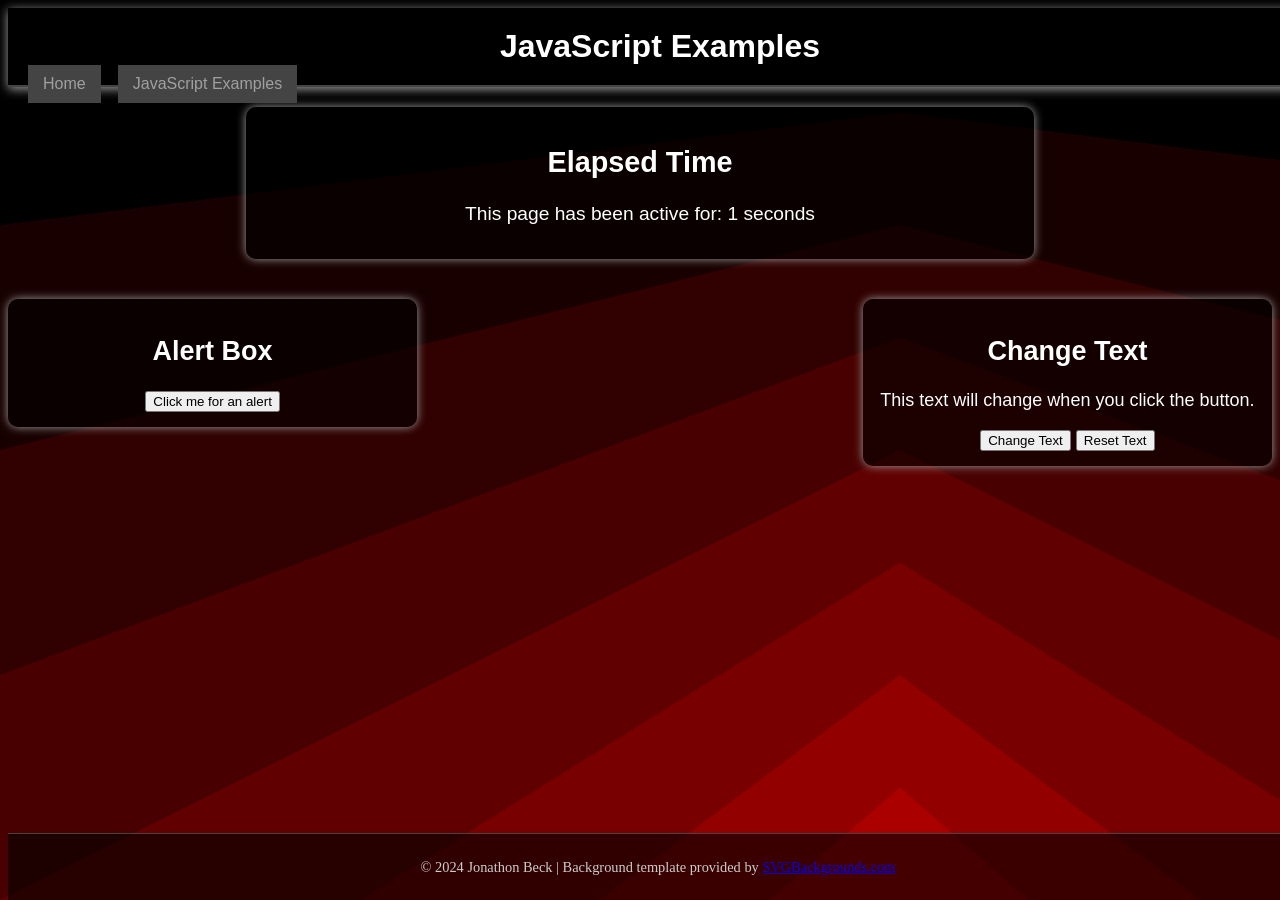
==== jsExamples.html @ f3f7b349 "js" ====
<!DOCTYPE html>
<html lang="en">
    <head>
        <meta charset="UTF-8" />
        <link href="index-styles.css" rel="stylesheet" />
        <title>JavaScript Examples</title>
    </head>
    <body>
        <header>
            <h1>JavaScript Examples</h1>
            <nav>
                <ul id="navList">
                    <li><a href="index.html">Home</a></li>
                    <li>" "</li>
                    <li><a href="jsExamples.html">JavaScript Examples</a></li>
                    <li>" "</li>
                </ul>
            </nav>
        </header>
        <section class="js-examples">
            <div id="example1">
                <h2>Elapsed Time</h2>
                <p id="secondsDisplay"></p>
                <script>
                    const startTime = Date.now();
                    function getElapsedTime() {
                        const currentTime = Date.now();
                        const secondsElapsed = Math.floor((currentTime - startTime) / 1000);
                        console.log('This page has been active for: ' + secondsElapsed + ' seconds');

                        const displayElement = document.getElementById("secondsDisplay");
                        if (displayElement) {
                            displayElement.textContent = "This page has been active for: " + secondsElapsed + " seconds";
                        }
                        return secondsElapsed;
                    }
                    setInterval(getElapsedTime, 1000);
                </script>
            </div>
            <div id="example2">
                <h2>Alert Box</h2>
                <button onclick="showAlert()">Click me for an alert</button>
                <script>
                    function showAlert() {
                        alert("Hello! This is an alert box.");
                    }
                </script>
            </div>

            <div id="example3">
                <h2>Change Text</h2>
                <p id="text-example">This text will change when you click the button.</p>
                <button onclick="changeText()">Change Text</button>
                <button onclick="resetText()">Reset Text</button>
                <script>
                    function changeText() {
                        document.getElementById("text-example").innerText = "The text has been changed!";
                    }
                    function resetText() {
                        document.getElementById("text-example").innerText = "This text will change when you click the button.";
                    }
                </script>
        </section>
        <footer>
            <p>© 2024 Jonathon Beck | Background template provided by <a href="https://www.svgbackgrounds.com/set/free-svg-backgrounds-and-patterns/">SVGBackgrounds.com</a></p>
        </footer>
    </body>
</html>
---- index-styles.css ----
@charset "UTF-8";

/* Stylesheet for index.html

Author: Jonathon Beck
Date: 2026|01|16
Course: CSC265 - Intermediate Website Design
*/

html {
    background-color: #000000;
    background-image: url("data:image/svg+xml,%3Csvg xmlns='http://www.w3.org/2000/svg' width='100%25' height='100%25' viewBox='0 0 1600 800'%3E%3Cg %3E%3Cpolygon fill='%23180000' points='800 100 0 200 0 800 1600 800 1600 200'/%3E%3Cpolygon fill='%23310000' points='800 200 0 400 0 800 1600 800 1600 400'/%3E%3Cpolygon fill='%23490000' points='800 300 0 600 0 800 1600 800 1600 600'/%3E%3Cpolygon fill='%23610000' points='1600 800 800 400 0 800'/%3E%3Cpolygon fill='%23790000' points='1280 800 800 500 320 800'/%3E%3Cpolygon fill='%23920000' points='533.3 800 1066.7 800 800 600'/%3E%3Cpolygon fill='%23AA0000' points='684.1 800 914.3 800 800 700'/%3E%3C/g%3E%3C/svg%3E");
    background-attachment: fixed;
    background-size: cover;
}

header {
    background-color: rgba(0, 0, 0, 0.6);
    padding: 20px;
    margin-bottom: 20px;
    border-bottom: 2px solid #444444;
    box-shadow: 0 2px 10px #a0a0a0;
    position: static;
    top: 0;
    width: 100%;
}

header h1 {
    font-family: 'Arial', sans-serif;
    color: #FFFFFF;
    text-align: center;
    margin: 0;
}

ul#navList {
    list-style-type: none;
    padding: 0;
    margin: 0;
}

ul#navList li {
    float: left;
}

ul#navList li a {
    display: block;
    background-color: #444444;
    color: #a0a0a0;
    text-align: center;
    padding: 10px 15px;
    text-decoration: none;
    font-family: 'Arial', sans-serif;
}

ul#navList li a:hover {
    background-color: #7e0909;
    color: #FFFFFF;
}

.bio {
    float: right;
    font-family: 'Arial', sans-serif;
    color: #FFFFFF;
    width: 30%;
    margin: 20px;
    padding: 15px;
    background-color: rgba(0, 0, 0, 0.6);
    border-radius: 10px;
    box-shadow: 0 0 10px #a0a0a0;
}

.bio h1 {
    font-size: 2.5em;
    margin-bottom: 10px;
    text-align: center;
}

.bio img {
    float: right;
    margin: 0 0 10px 10px;
    border-radius: 20%;
    width: 150px;
    height: 150px;
    object-fit: cover;
    box-shadow: 0 0 8px #a0a0a0;
}

footer {
    position: fixed;
    bottom: 0;
    width: 100%;
    background-color: rgba(0, 0, 0, 0.6);
    text-align: center;
    font-size: 0.9em;
    color: #CCCCCC;
    margin-top: auto;
    padding: 10px;
    border-top: 1px solid #444444;
}

div#example1 {
    font-family: 'Arial', sans-serif;
    font-size: larger;
    color: #FFFFFF;
    text-align: center;
    background-color: rgba(0, 0, 0, 0.6);
    padding: 15px;
    margin: 20px auto;
    width: 60%;
    border-radius: 10px;
    box-shadow: 0 0 10px #a0a0a0;
}

div#example2 {
    font-family: 'Arial', sans-serif;
    color: #FFFFFF;
    font-size: large;
    text-align: center;
    background-color: rgba(0, 0, 0, 0.6);
    padding: 15px;
    margin: 20px 0;
    width: 30%;
    float: left;
    border-radius: 10px;
    box-shadow: 0 0 10px #a0a0a0;
}

div#example3 {
    font-family: 'Arial', sans-serif;
    color: #FFFFFF;
    font-size: large;
    text-align: center;
    background-color: rgba(0, 0, 0, 0.6);
    padding: 15px;
    margin: 20px 0;
    width: 30%;
    float: right;
    border-radius: 10px;
    box-shadow: 0 0 10px #a0a0a0;
}
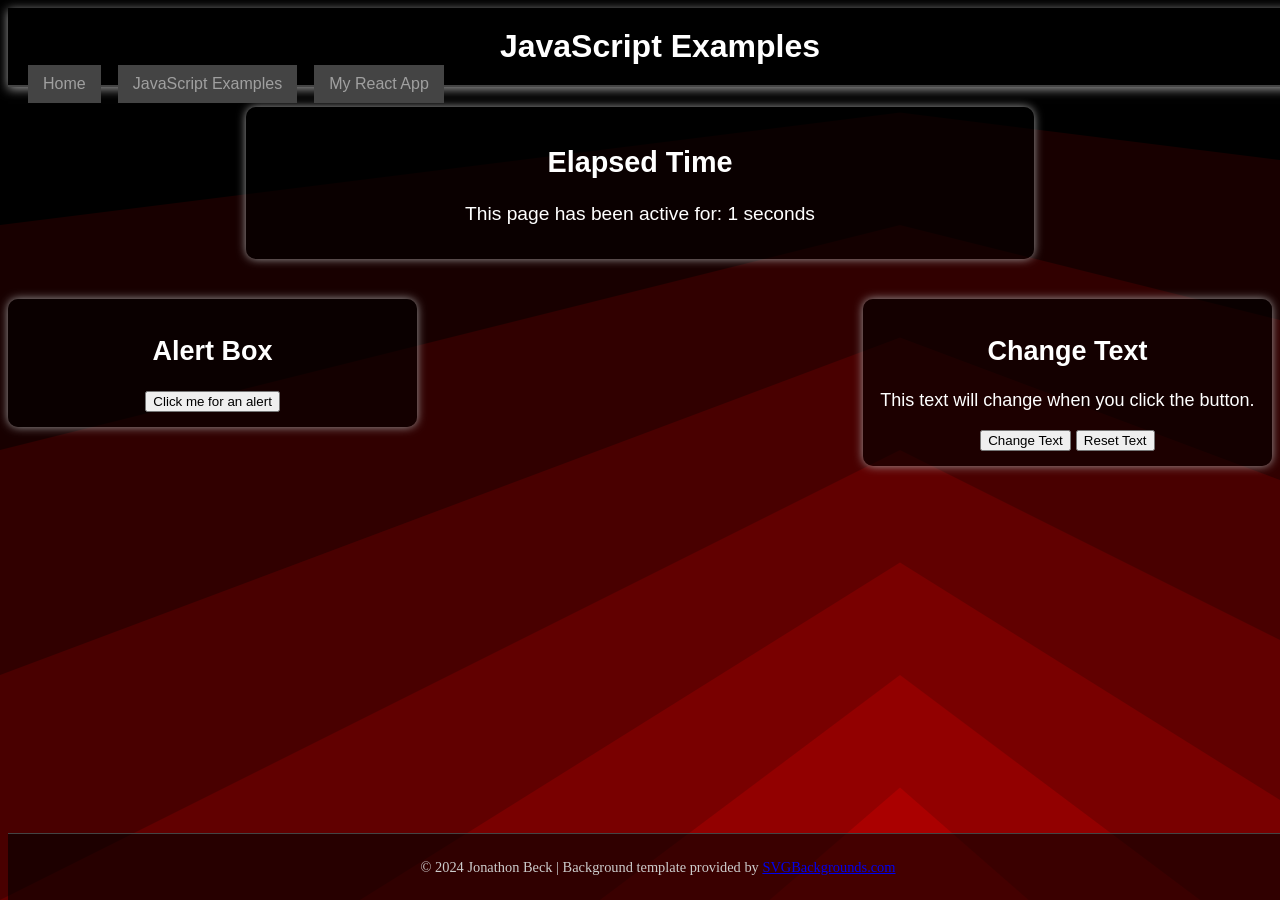
==== commit 41cc899b: "Added menu button for sizes below desktop" ====
--- a/jsExamples.html
+++ b/jsExamples.html
@@ -14,6 +14,7 @@
                     <li>" "</li>
                     <li><a href="jsExamples.html">JavaScript Examples</a></li>
                     <li>" "</li>
+                    <li><a href="myReact.html">My React App</a></li>
                 </ul>
             </nav>
         </header>
--- a/index-styles.css
+++ b/index-styles.css
@@ -6,6 +6,11 @@
 Date: 2026|01|16
 Course: CSC265 - Intermediate Website Design
 */
+
+:root {
+    --color: slategray;
+    --font-family: 'Arial', sans-serif;
+}
 
 html {
     background-color: #000000;
